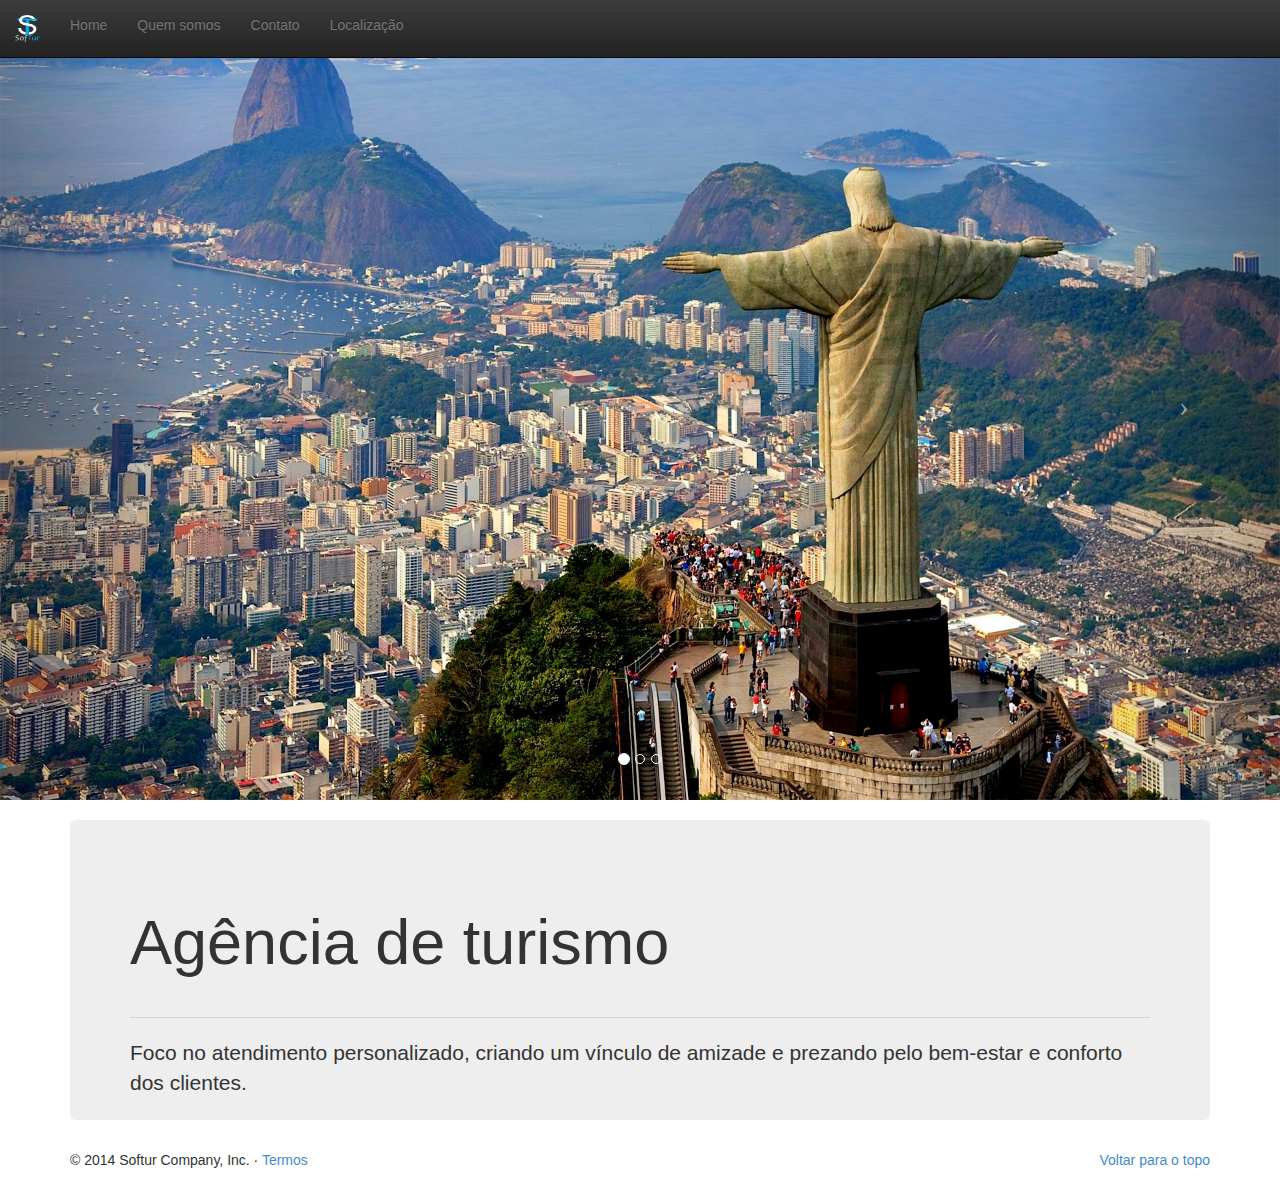
==== softurPortal/index.html @ 72764a5e "portal softur" ====
﻿<!DOCTYPE html>
<html lang="pt-br">
  <head>
    <meta charset="utf-8">
    <link rel="icon" type="image/png" href="img/airplane.ico">
    <title>Softur</title>

  </head>

<body>
      

        <div class="navbar navbar-inverse navbar-fixed-top" role="navigation" id="menu">
         
              <ul class="nav navbar-nav" id="menu" align="right">
		<li><a href="index.html"><img src="img/logo2.png" width="25" height="27"></a></li>	   
                <li><a href="index.html">Home</a></li>
                <li><a href="quemSomos.html">Quem somos</a></li>
                <li><a href="contato.html">Contato</a></li>
                <li><a href="localizacao.html">Localização</a></li>
              </ul>
           
       </div>
               	
                   <div id="myCarousel" class="carousel slide">
				         <ol class="carousel-indicators">
						      <li data-target="#myCarousel" data-slide-to = "0" class="active"></li>
							  <li data-target="#myCarousel" data-slide-to = "1"></li>
							  <li data-target="#myCarousel" data-slide-to = "2"></li>
						 </ol>
						 
						 <div class="carousel-inner">
						       <div class="item active">
							        <img src="img/cristo.jpg" alt="cristo" class="img-responsive">
									   <div class="carousel-caption">
									         <h3></h3>
									   </div>
						       </div>
							   
							   <div class="item">
							        <img src="img/copacabana.jpg" alt="copacabana" class="img-responsive">
						       </div>
							   
							   <div class="item">
							        <img src="img/estadioNacional.jpg" alt="estadioNacional" class="img-responsive">
						       </div>
                                                       
                                                       
						 </div>
						 
						 <a class="carousel-control left" href="#myCarousel" data-slide="prev">
						       <span class="icon-prev"></span>
						 </a>
						 
						 <a class="carousel-control right" href="#myCarousel" data-slide="next">
						       <span class="icon-next"></span>
						 </a>
				   </div>
				   </br>
    <div class="container">		
		<!-- CORPO -->
            <div class="jumbotron" id="corpoIndex">	 
                  <div class="page-header">
                    <h1>Agência de turismo</h1>
					
                  </div>
				  <hr class="featurette-divider">
                     <p class="lead">Foco no atendimento personalizado, criando um vínculo de amizade e prezando pelo bem-estar e conforto dos clientes.</p>
                     			
            </div>
			
	  
			
	    <!-- FOOTER -->
      <footer>
        <p class="pull-right"><a href="#">Voltar para o topo</a></p>
        <p>&copy; 2014 Softur Company, Inc. &middot; <a href="#">Termos</a></p>
      </footer>
	  

    </div>


	                        <!-- CSS PADRAO -->
						<link rel="stylesheet" href="css/padrao.css">	
							
							<!-- Latest compiled and minified CSS -->
		               <link rel="stylesheet" href="css/bootstrap.css">

		                         <!-- Optional theme -->
		               <link rel="stylesheet" href="css/bootstrap-theme.css">

		               <script src="js/jquery.js"></script>
		                
		                 <!-- Latest compiled and minified JavaScript -->
		               <script src="js/bootstrap.js"></script>
					   
					   
</body>
</html>
---- softurPortal/css/padrao.css ----
#corpo{
	          height: 500px;
	          
	  }
	  #corpoL{
	  
	      height: 900px;
	       
	  }
	  
	  #menu{
	            
	  
	  }
	  
	  #corpoIndex{
	        height:300px;
	  }
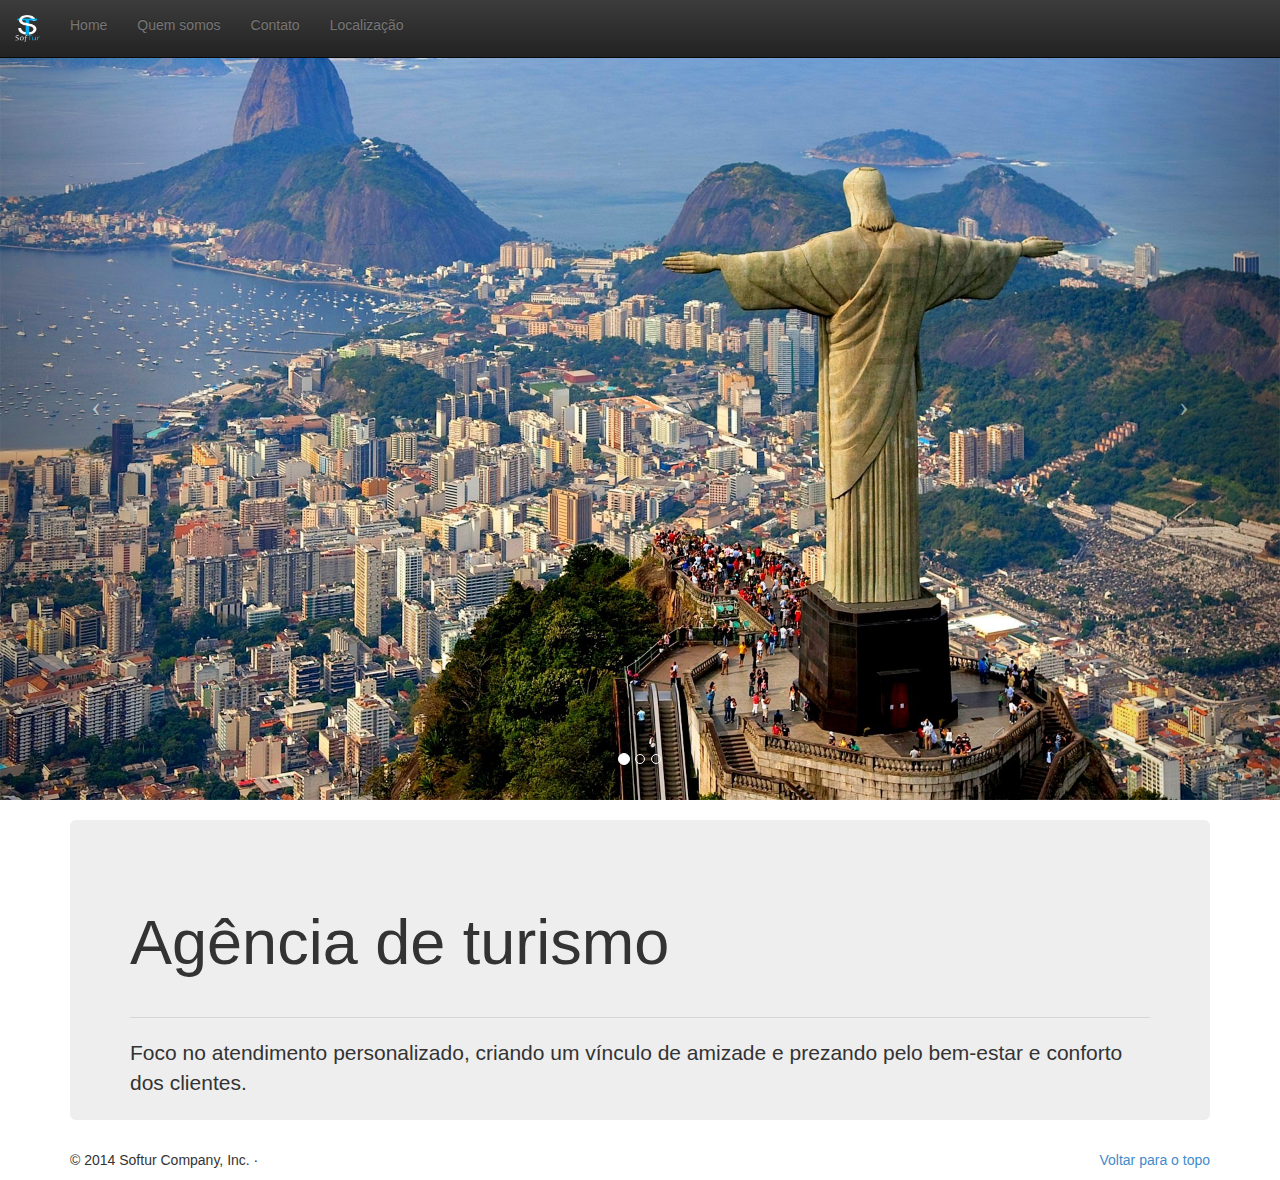
==== commit 0903cd85: "alteracao na pagina" ====
--- a/softurPortal/index.html
+++ b/softurPortal/index.html
@@ -74,7 +74,7 @@
 	    <!-- FOOTER -->
       <footer>
         <p class="pull-right"><a href="#">Voltar para o topo</a></p>
-        <p>&copy; 2014 Softur Company, Inc. &middot; <a href="#">Termos</a></p>
+        <p>&copy; 2014 Softur Company, Inc. &middot;</p>
       </footer>
 	  
 
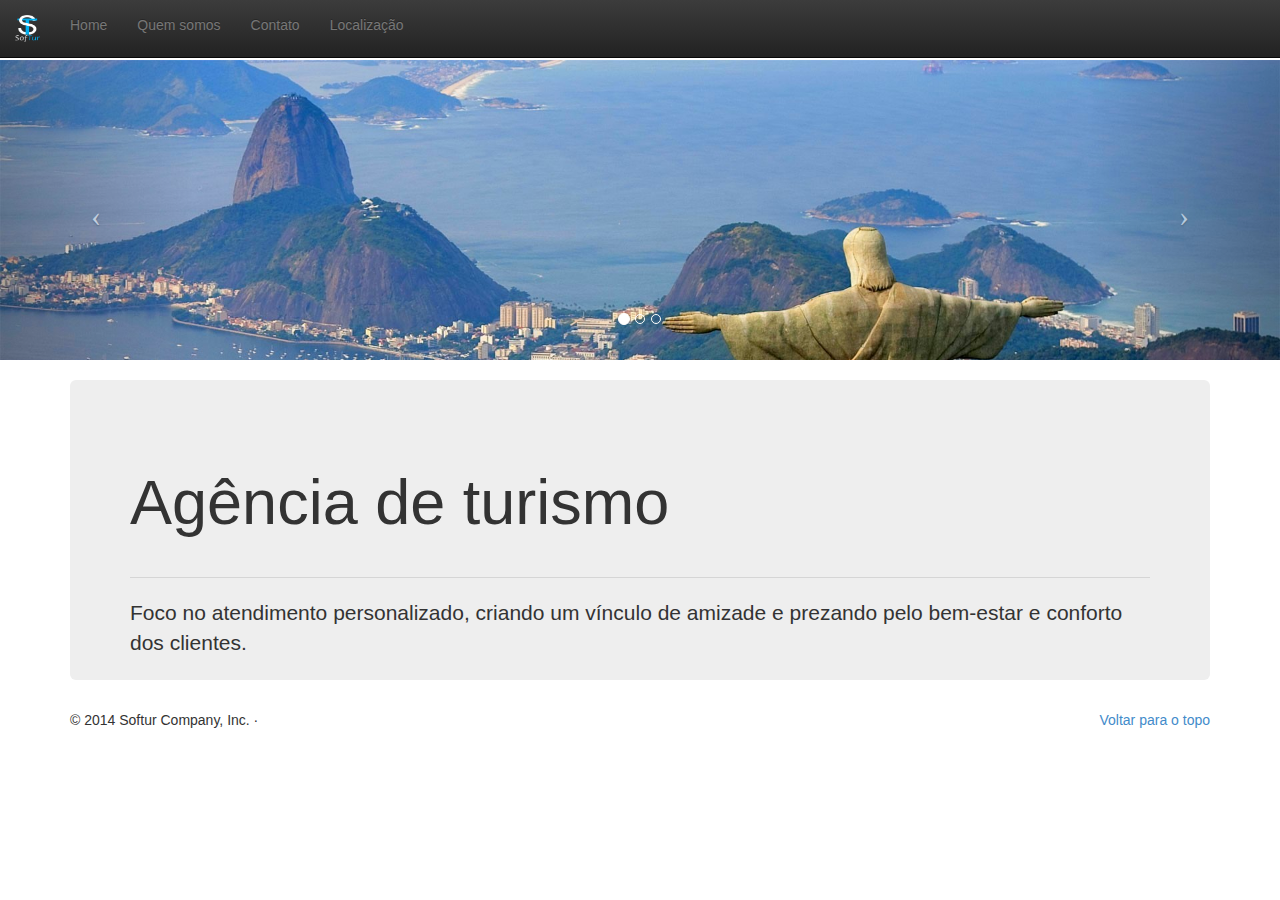
==== commit 0e25e68e: "versao 3.0.0" ====
--- a/softurPortal/index.html
+++ b/softurPortal/index.html
@@ -20,17 +20,17 @@
                 <li><a href="localizacao.html">Localização</a></li>
               </ul>
            
-       </div>
+       </div></br></br></br>
                	
-                   <div id="myCarousel" class="carousel slide">
+                   <div id="myCarousel" class="carousel slide" style="height: 300px;">
 				         <ol class="carousel-indicators">
 						      <li data-target="#myCarousel" data-slide-to = "0" class="active"></li>
 							  <li data-target="#myCarousel" data-slide-to = "1"></li>
 							  <li data-target="#myCarousel" data-slide-to = "2"></li>
 						 </ol>
 						 
-						 <div class="carousel-inner">
-						       <div class="item active">
+						 <div class="carousel-inner" style="height: 300px;">
+						       <div class="item active" >
 							        <img src="img/cristo.jpg" alt="cristo" class="img-responsive">
 									   <div class="carousel-caption">
 									         <h3></h3>
@@ -62,7 +62,6 @@
             <div class="jumbotron" id="corpoIndex">	 
                   <div class="page-header">
                     <h1>Agência de turismo</h1>
-					
                   </div>
 				  <hr class="featurette-divider">
                      <p class="lead">Foco no atendimento personalizado, criando um vínculo de amizade e prezando pelo bem-estar e conforto dos clientes.</p>
--- a/softurPortal/css/padrao.css
+++ b/softurPortal/css/padrao.css
@@ -17,4 +17,6 @@
 	        height:300px;
 	  }
 	  
+
 	  
+	  
